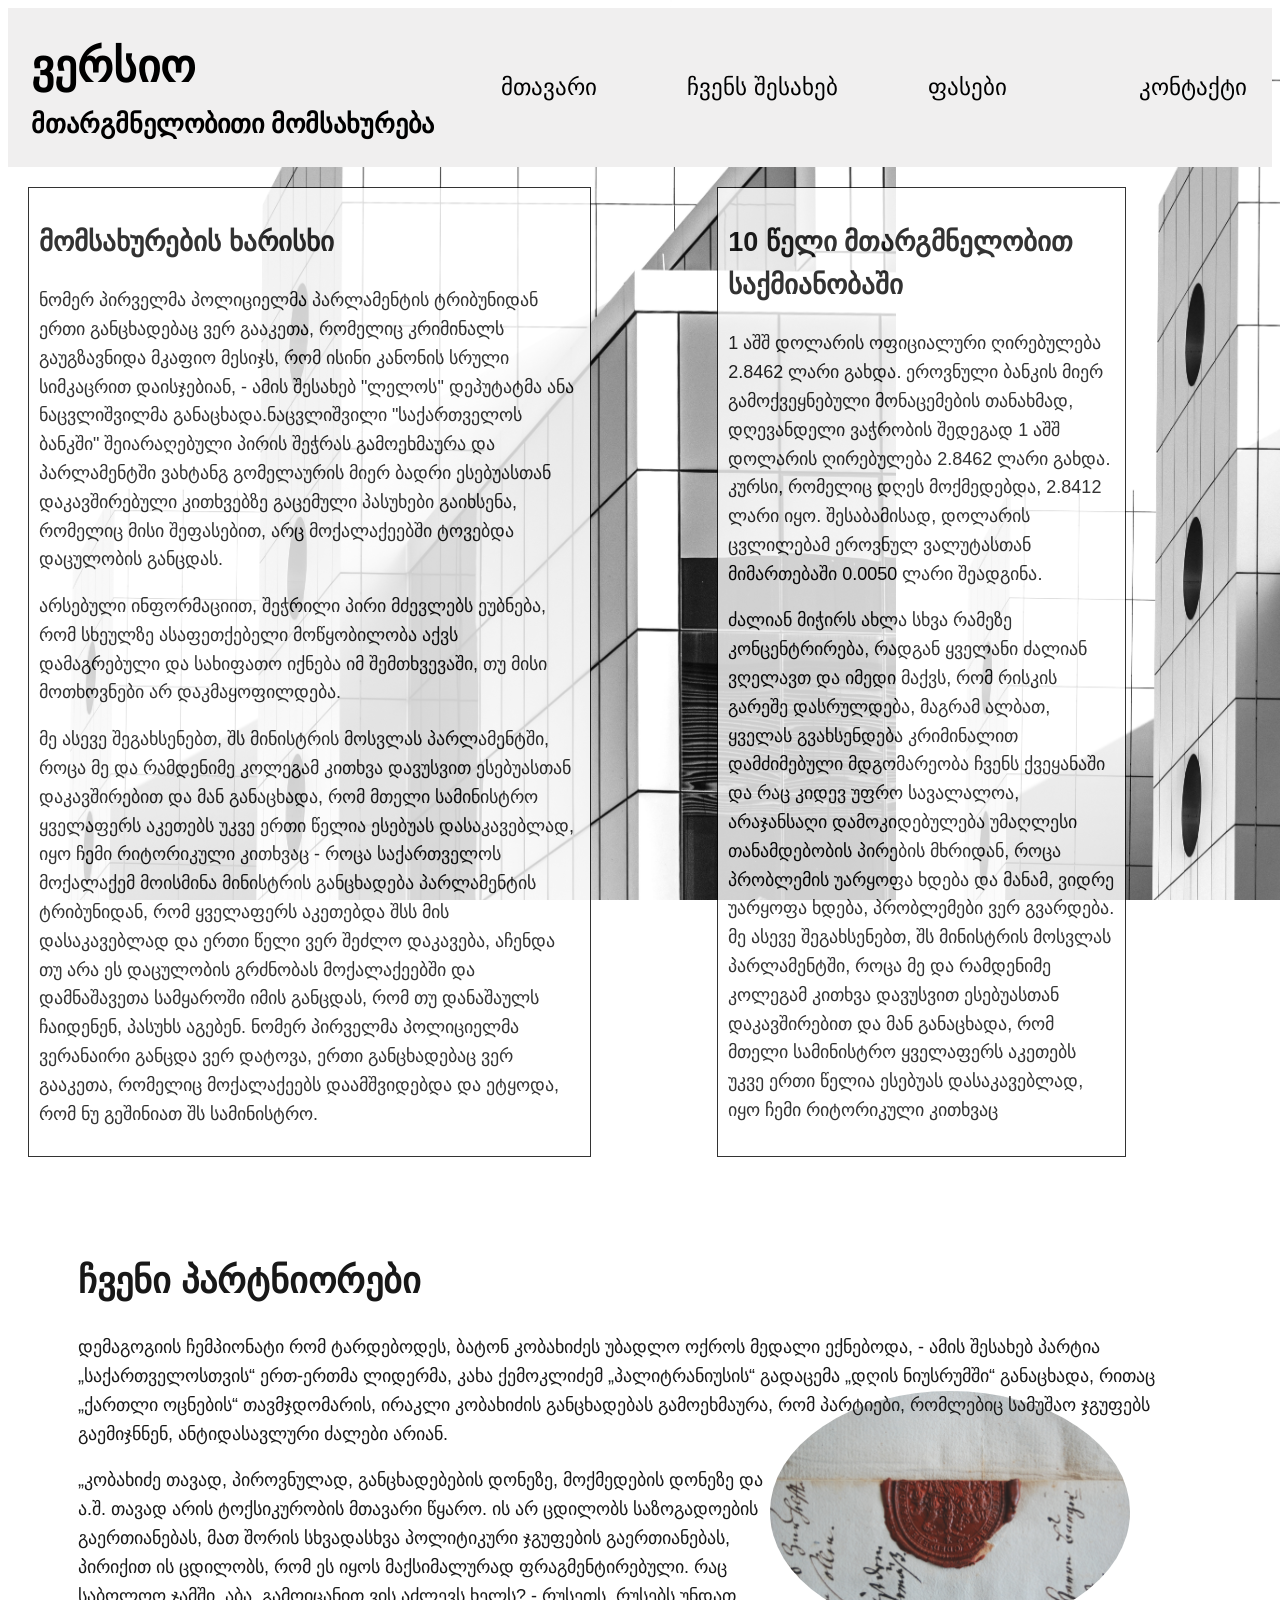
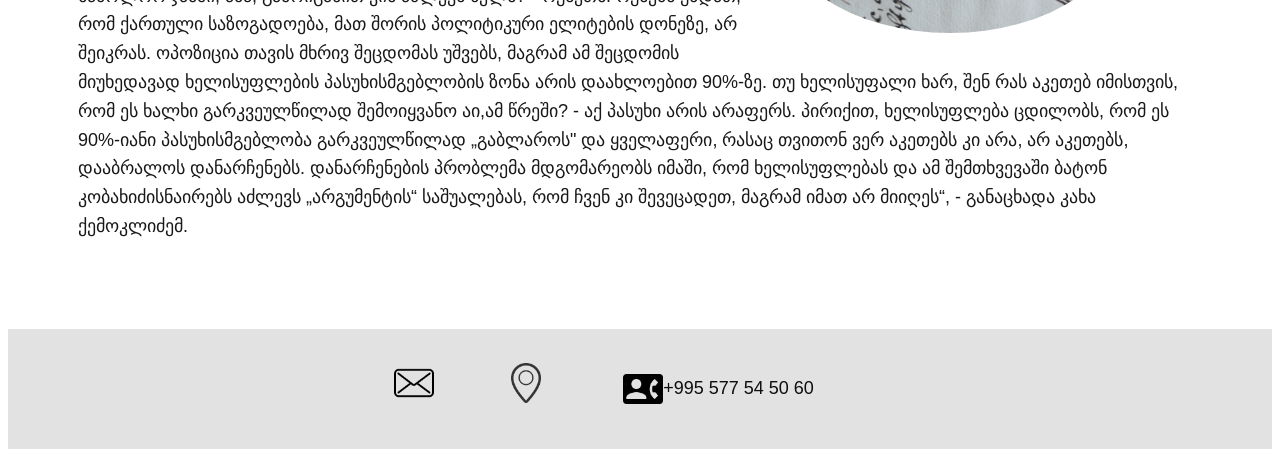
==== index.html @ 3616d9cc "Rename indexgeo.html to index.html" ====
<!DOCTYPE html>
<html lang="en">
  <head>
    <title>Versio</title>
    <meta charset="UTF-8" />
    <meta http-equiv="X-UA-Compatible" content="IE=edge" />
    <meta name="viewport" content="width=device-width, initial-scale=1.0" />
    <link rel="stylesheet" href="css/styles.css"
  </head>
  <body>
    <header>
      <div class="logo">
        <h1 class="Name">ვერსიო</h1>
        <h3 class="definition">მთარგმნელობითი მომსახურება</h3>
      </div>
      <!-- <img src="" alt="" /> -->
      <nav class="nav">
        <ul class="nav__list">
          <li><a href="#">მთავარი</a></li>
          <li><a href="#">ჩვენს შესახებ</a></li>
          <li><a href="#">ფასები</a></li>
          <li><a href="#">კონტაქტი</a></li>
        </ul>
      </nav>
    </header>

    <section class="main">

      <div class="hero">
        <h1>მომსახურების ხარისხი</h1>
        <p>ნომერ პირველმა პოლიციელმა პარლამენტის ტრიბუნიდან ერთი განცხადებაც ვერ გააკეთა, რომელიც კრიმინალს გაუგზავნიდა მკაფიო მესიჯს, რომ ისინი კანონის სრული სიმკაცრით დაისჯებიან, - ამის შესახებ "ლელოს" დეპუტატმა ანა ნაცვლიშვილმა განაცხადა.ნაცვლიშვილი "საქართველოს ბანკში" შეიარაღებული პირის შეჭრას გამოეხმაურა და პარლამენტში ვახტანგ გომელაურის მიერ ბადრი ესებუასთან დაკავშირებული კითხვებზე გაცემული პასუხები გაიხსენა, რომელიც მისი შეფასებით, არც მოქალაქეებში ტოვებდა დაცულობის განცდას.<p>
         <p>არსებული ინფორმაციით, შეჭრილი პირი მძევლებს ეუბნება, რომ სხეულზე ასაფეთქებელი მოწყობილობა აქვს დამაგრებული და სახიფათო იქნება იმ შემთხვევაში, თუ მისი მოთხოვნები არ დაკმაყოფილდება.</p>
         <p>მე ასევე შეგახსენებთ, შს მინისტრის მოსვლას პარლამენტში, როცა მე და რამდენიმე კოლეგამ კითხვა დავუსვით ესებუასთან დაკავშირებით და მან განაცხადა, რომ მთელი სამინისტრო ყველაფერს აკეთებს უკვე ერთი წელია ესებუას დასაკავებლად, იყო ჩემი რიტორიკული კითხვაც - როცა საქართველოს მოქალაქემ მოისმინა მინისტრის განცხადება პარლამენტის ტრიბუნიდან, რომ ყველაფერს აკეთებდა შსს მის დასაკავებლად და ერთი წელი ვერ შეძლო დაკავება, აჩენდა თუ არა ეს დაცულობის გრძნობას მოქალაქეებში და დამნაშავეთა სამყაროში იმის განცდას, რომ თუ დანაშაულს ჩაიდენენ, პასუხს აგებენ. ნომერ პირველმა პოლიციელმა ვერანაირი განცდა ვერ დატოვა, ერთი განცხადებაც ვერ გააკეთა, რომელიც მოქალაქეებს დაამშვიდებდა და ეტყოდა, რომ ნუ გეშინიათ შს სამინისტრო.</p>
        </div>
      <div class="history">
        <h1>10 წელი მთარგმნელობით საქმიანობაში</h1>
        <p>1 აშშ დოლარის ოფიციალური ღირებულება 2.8462 ლარი გახდა. ეროვნული ბანკის მიერ გამოქვეყნებული მონაცემების თანახმად, დღევანდელი ვაჭრობის შედეგად 1 აშშ დოლარის ღირებულება 2.8462 ლარი გახდა. კურსი, რომელიც დღეს მოქმედებდა, 2.8412 ლარი იყო. შესაბამისად, დოლარის ცვლილებამ ეროვნულ ვალუტასთან მიმართებაში 0.0050 ლარი შეადგინა.</p>
        <p>ძალიან მიჭირს ახლა სხვა რამეზე კონცენტრირება, რადგან ყველანი ძალიან ვღელავთ და იმედი მაქვს, რომ რისკის გარეშე დასრულდება, მაგრამ ალბათ, ყველას გვახსენდება კრიმინალით დამძიმებული მდგომარეობა ჩვენს ქვეყანაში და რაც კიდევ უფრო სავალალოა, არაჯანსაღი დამოკიდებულება უმაღლესი თანამდებობის პირების მხრიდან, როცა პრობლემის უარყოფა ხდება და მანამ, ვიდრე უარყოფა ხდება, პრობლემები ვერ გვარდება. მე ასევე შეგახსენებთ, შს მინისტრის მოსვლას პარლამენტში, როცა მე და რამდენიმე კოლეგამ კითხვა დავუსვით ესებუასთან დაკავშირებით და მან განაცხადა, რომ მთელი სამინისტრო ყველაფერს აკეთებს უკვე ერთი წელია ესებუას დასაკავებლად, იყო ჩემი რიტორიკული კითხვაც</p>
        
      </div>
<div class="section__image">
      <!-- <img src="images/aron-yigin-amBvaOYIRLY-unsplash.jpg" alt=""> -->
</div>
    </section>

    <div class="partners">
      <h1>ჩვენი პარტნიორები</h1>
      <p>დემაგოგიის ჩემპიონატი რომ ტარდებოდეს, ბატონ კობახიძეს უბადლო ოქროს მედალი ექნებოდა, - ამის შესახებ პარტია „საქართველოსთვის“ ერთ-ერთმა ლიდერმა, კახა ქემოკლიძემ „პალიტრანიუსის“ გადაცემა „დღის ნიუსრუმში“ განაცხადა, რითაც „ქართლი ოცნების“ თავმჯდომარის, ირაკლი კობახიძის <img class="seal" src="images/seal.jpg" alt="">განცხადებას გამოეხმაურა, რომ პარტიები, რომლებიც სამუშაო ჯგუფებს გაემიჯნნენ, ანტიდასავლური ძალები არიან.</p>
      <p>„კობახიძე თავად, პიროვნულად, განცხადებების დონეზე, მოქმედების დონეზე და ა.შ. თავად არის ტოქსიკურობის მთავარი წყარო. ის არ ცდილობს საზოგადოების გაერთიანებას, მათ შორის სხვადასხვა პოლიტიკური ჯგუფების გაერთიანებას, პირიქით ის ცდილობს, რომ ეს იყოს მაქსიმალურად ფრაგმენტირებული.  რაც საბოლოო ჯამში, აბა, გამოიცანით ვის აძლევს ხელს? - რუსეთს. რუსებს უნდათ, რომ ქართული საზოგადოება, მათ შორის პოლიტიკური ელიტების დონეზე, არ შეიკრას. ოპოზიცია თავის მხრივ შეცდომას უშვებს, მაგრამ ამ შეცდომის მიუხედავად ხელისუფლების პასუხისმგებლობის ზონა არის დაახლოებით 90%-ზე. თუ ხელისუფალი ხარ, შენ რას აკეთებ იმისთვის, რომ ეს ხალხი გარკვეულწილად შემოიყვანო აი,ამ წრეში? - აქ პასუხი არის არაფერს. პირიქით, ხელისუფლება ცდილობს, რომ ეს 90%-იანი პასუხისმგებლობა გარკვეულწილად „გაბლაროს" და ყველაფერი, რასაც თვითონ ვერ აკეთებს კი არა, არ აკეთებს, დააბრალოს დანარჩენებს. დანარჩენების პრობლემა მდგომარეობს იმაში, რომ ხელისუფლებას და ამ შემთხვევაში ბატონ კობახიძისნაირებს აძლევს „არგუმენტის“ საშუალებას, რომ ჩვენ კი შევეცადეთ, მაგრამ იმათ არ მიიღეს“, - განაცხადა კახა ქემოკლიძემ.</p>
    </div>
    <div class="footer">
      <!-- <li><a href="versio@gmail.com">email</a></li> -->
      <li><a href="mailto:versio.ge@gmail.com"><img class="email" src="icon/iconfinder___Letter_1904660.png" alt=""></a></li>
      <li><a href="versio@gmail.com"><img class="email" src="icon/iconfinder_location_115718.png" alt=""></a></li>
      <div class="phone">
      <img class="phone-img" src="icon/iconfinder_ic_contact_phone_48px_3669371.png" alt="">
      <p>+995 577 54 50 60</p>
      </div>
    <div>
  </body>
</html>
---- css/styles.css ----
body {
  background-image: url(../images/aron-yigin-amBvaOYIRLY-unsplash.jpg);
  background-size: 70%;
  backdrop-filter: gray;
  image-rendering: auto;
  background-attachment: fixed;
  font-family: sans-serif;
  font-size: 1.125em;
  line-height: 1.6;
  min-height: 100vh;
}

h2 {
  margin: 1.25em 0 0;
}

header {
  padding: 1em;
  background: #f0efef;
  display: flex;
  flex-direction: row;
  align-items: center;
  align-content: center;
  font-size: 1.25em;
}

.logo {
  /* background-color: rgb(197, 202, 235); */
}

.logo h1,
h3 {
  /* color: rgb(24, 13, 228); */
}

.Name {
  margin: 0;
}

.definition {
  margin: 0;
}

.nav {
  /* background: pink; */
  padding: 2px;
  flex-grow: 1;
}

.nav__list {
  margin: 0;
  padding: 0;
  list-style: none;
  display: flex;
  gap: 4em;
  margin-left: 1em;
  /* background: lightblue; */
}

.nav__list a {
  color: black;
  text-decoration: none;
}

.nav__list a:hover,
.nav__list a:focus {
  color: rgb(102, 139, 241);
  text-decoration: underline;
}

.nav__list li:nth-of-type(1) {
  margin-left: auto;
  /* background: rgb(238, 162, 68); */
}

.nav__list li:nth-of-type(4) {
  margin-left: auto;
  /* background: rgb(11, 151, 104); */
}

.nav__list li:nth-of-type(7) {
  /* background: aquamarine; */
  /* margin-left: auto; */
  /* as number 1 and this last one have margin-left auto - it evend it out and put the rest of them in bewteen. */
}

section {
  display: flex;
  flex-direction: row;
  align-content: center;
  justify-content: center;
  flex-grow: inherit;
  gap: 7em;
  margin: 20px;
  /* გააკეთე ტექსტის შემოტარება ფოტოზე */
}

.hero {
  background-color: white;
  opacity: 0.8;
  width: 700px;
  border: solid black 1px;
  padding: 10px;
}

.history {
  background-color: white;
  opacity: 0.8;
  width: 500px;
  border: solid black 1px;
  padding: 10px;
}

.seal {
  border-radius: 50%;
  max-width: 20em;
  float: right;
  margin-right: 4em;
  margin-bottom: 1.25em;
  background: #004e92;
  shape-outside: circle(70%) border-box;
  shape-margin: 1em;
}

.seal img {
  display: block;
  mix-blend-mode: hard-light;
}

section p {
  backdrop-filter: blur(1px);
}

.partners {
  padding: 20px;
  margin: 50px;
  background-color: white;
  opacity: 0.9;
}

.footer {
  height: 100px;
  background: #e2e2e2;
  padding: 10px;
  color: rgb(15, 15, 15);
  display: flex;
  flex-direction: row;
  list-style: none;
  justify-content: center;
  align-items: center;
  align-content: center;
  /* max-width: 1300px; */
  margin: auto;
  gap: 4em;
}

.footer a {
  color: inherit;
  padding: 0;
  flex-direction: row;
  font-size: 1.25em;
}

.footer a:hover,
.footer a:focus {
  background-color: rgb(102, 139, 241);
}

.email {
  height: 40px;
}

.phone {
  display: flex;
  flex-direction: row;
  justify-content: center;
  align-items: center;
  align-content: ;
  height: 40px;
  margin: 5px;
  margin-right: 0;
}

.phone-img {
  height: 40px;
}
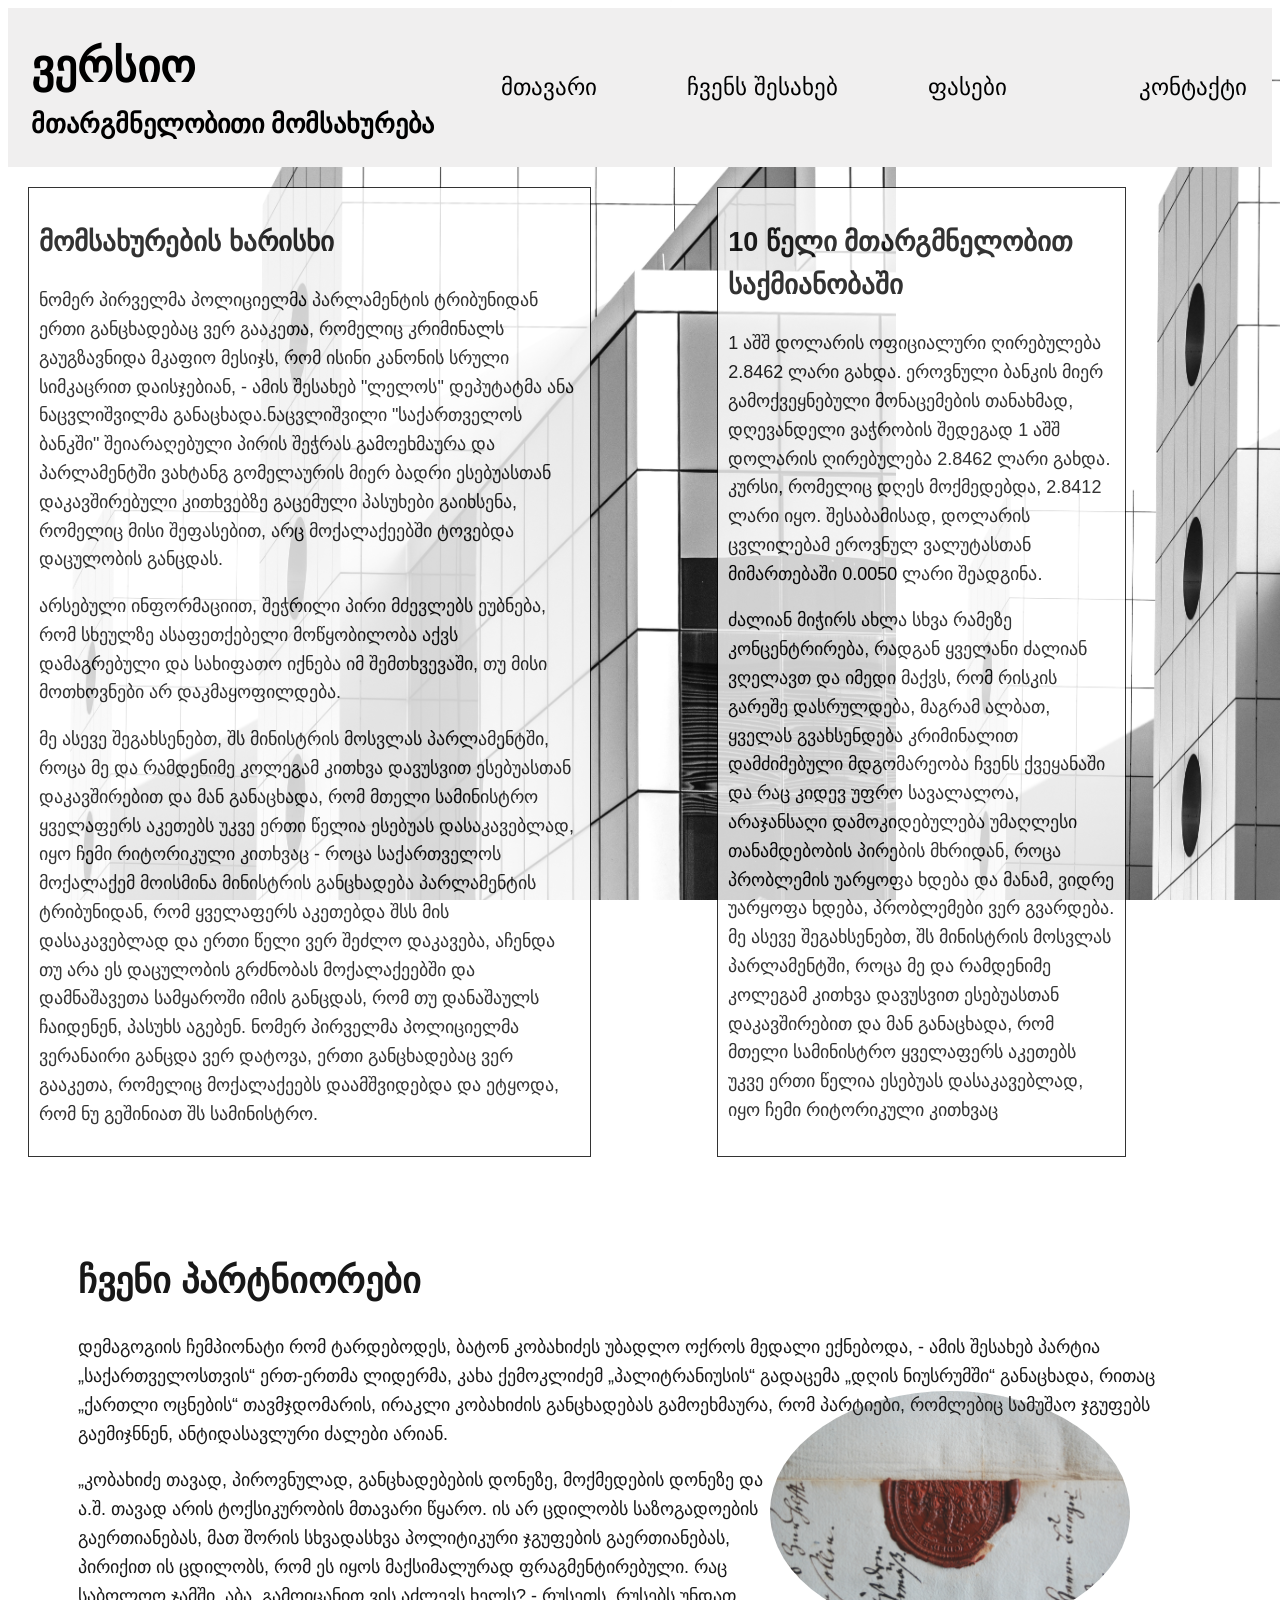
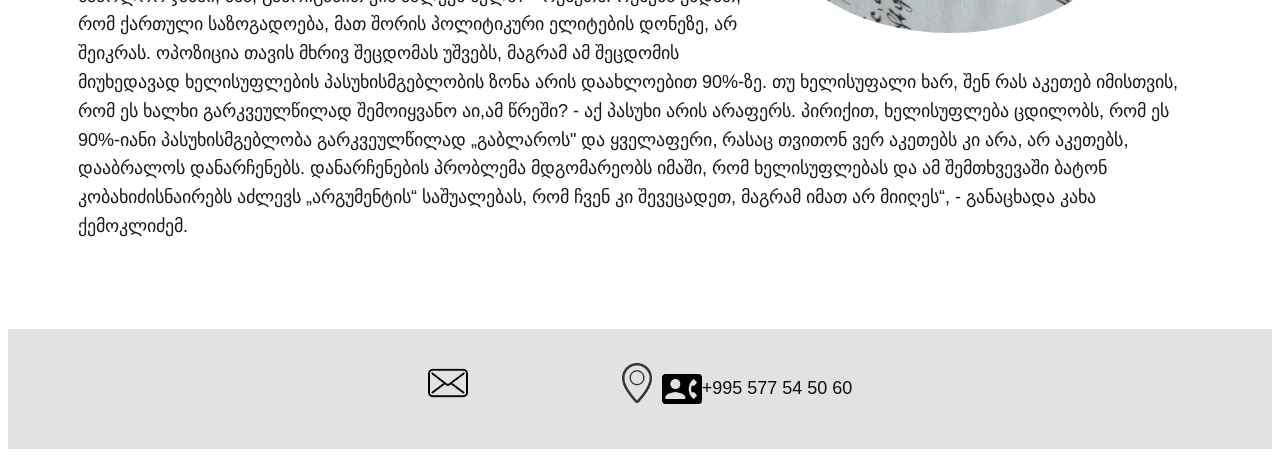
==== commit ff4a8c48: "Update index.html" ====
--- a/index.html
+++ b/index.html
@@ -51,6 +51,8 @@
     <div class="footer">
       <!-- <li><a href="versio@gmail.com">email</a></li> -->
       <li><a href="mailto:versio.ge@gmail.com"><img class="email" src="icon/iconfinder___Letter_1904660.png" alt=""></a></li>
+      <li><a href="https://www.facebook.com/profile.php?id=100027104966988"><img class="email" src="icon/iconfinder_social_55_492997.png" alt=""></a></li>
+      <div class="phone">
       <li><a href="versio@gmail.com"><img class="email" src="icon/iconfinder_location_115718.png" alt=""></a></li>
       <div class="phone">
       <img class="phone-img" src="icon/iconfinder_ic_contact_phone_48px_3669371.png" alt="">
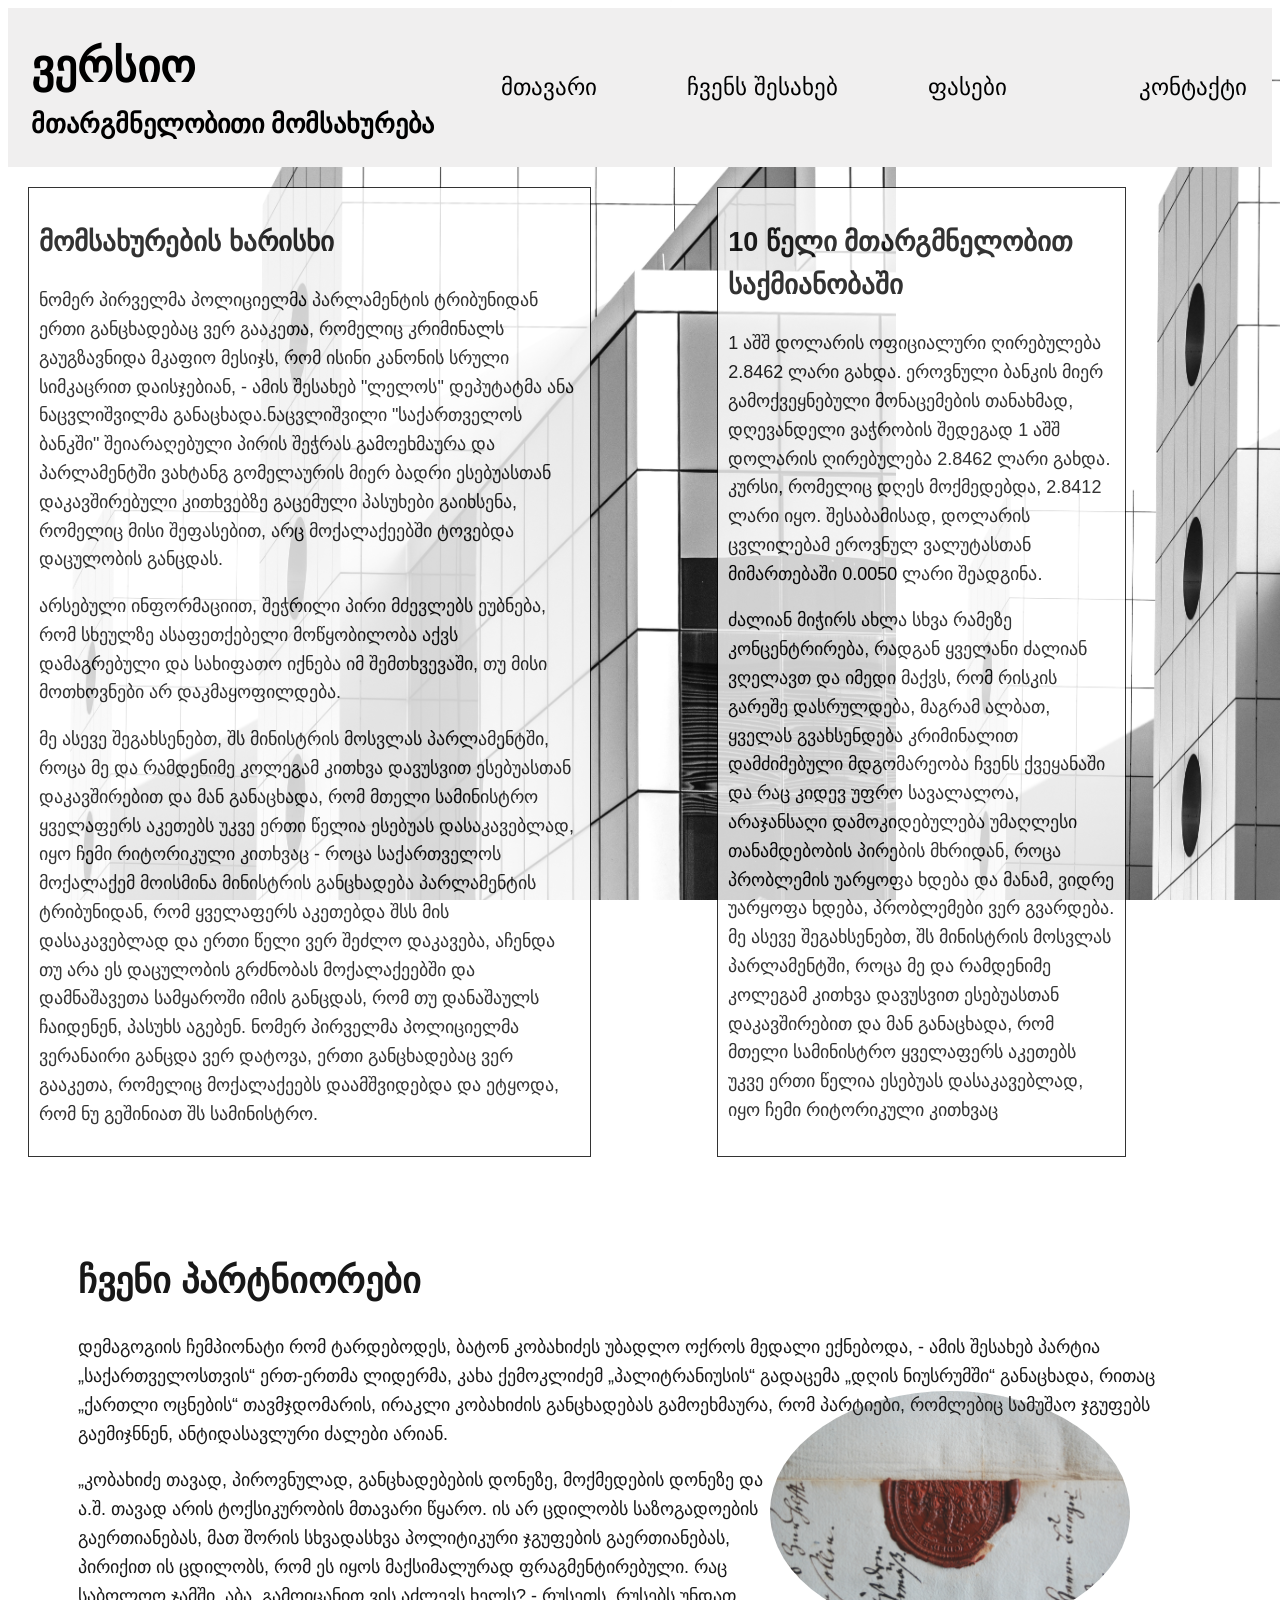
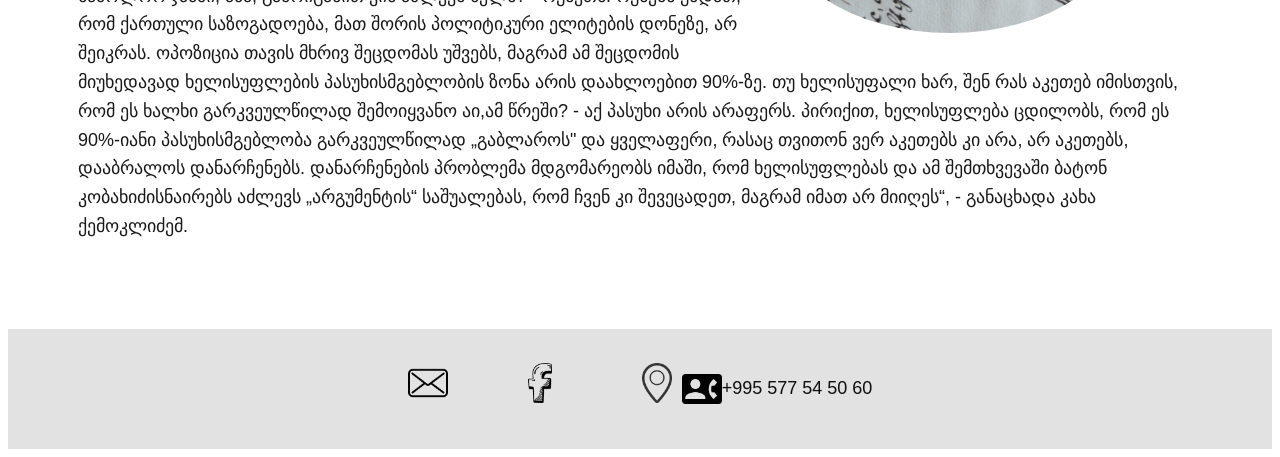
==== commit 22191eed: "Update index.html" ====
--- a/index.html
+++ b/index.html
@@ -51,9 +51,9 @@
     <div class="footer">
       <!-- <li><a href="versio@gmail.com">email</a></li> -->
       <li><a href="mailto:versio.ge@gmail.com"><img class="email" src="icon/iconfinder___Letter_1904660.png" alt=""></a></li>
-      <li><a href="https://www.facebook.com/profile.php?id=100027104966988"><img class="email" src="icon/iconfinder_social_55_492997.png" alt=""></a></li>
+      <li><a href="https://www.facebook.com/profile.php?id=100027104966988" target="_blank"><img class="email" src="icon/iconfinder_social_55_492997.png" alt=""></a></li>
       <div class="phone">
-      <li><a href="versio@gmail.com"><img class="email" src="icon/iconfinder_location_115718.png" alt=""></a></li>
+      <li><a href="versio@gmail.com" target="_blank"><img class="email" src="icon/iconfinder_location_115718.png" alt=""></a></li>
       <div class="phone">
       <img class="phone-img" src="icon/iconfinder_ic_contact_phone_48px_3669371.png" alt="">
       <p>+995 577 54 50 60</p>
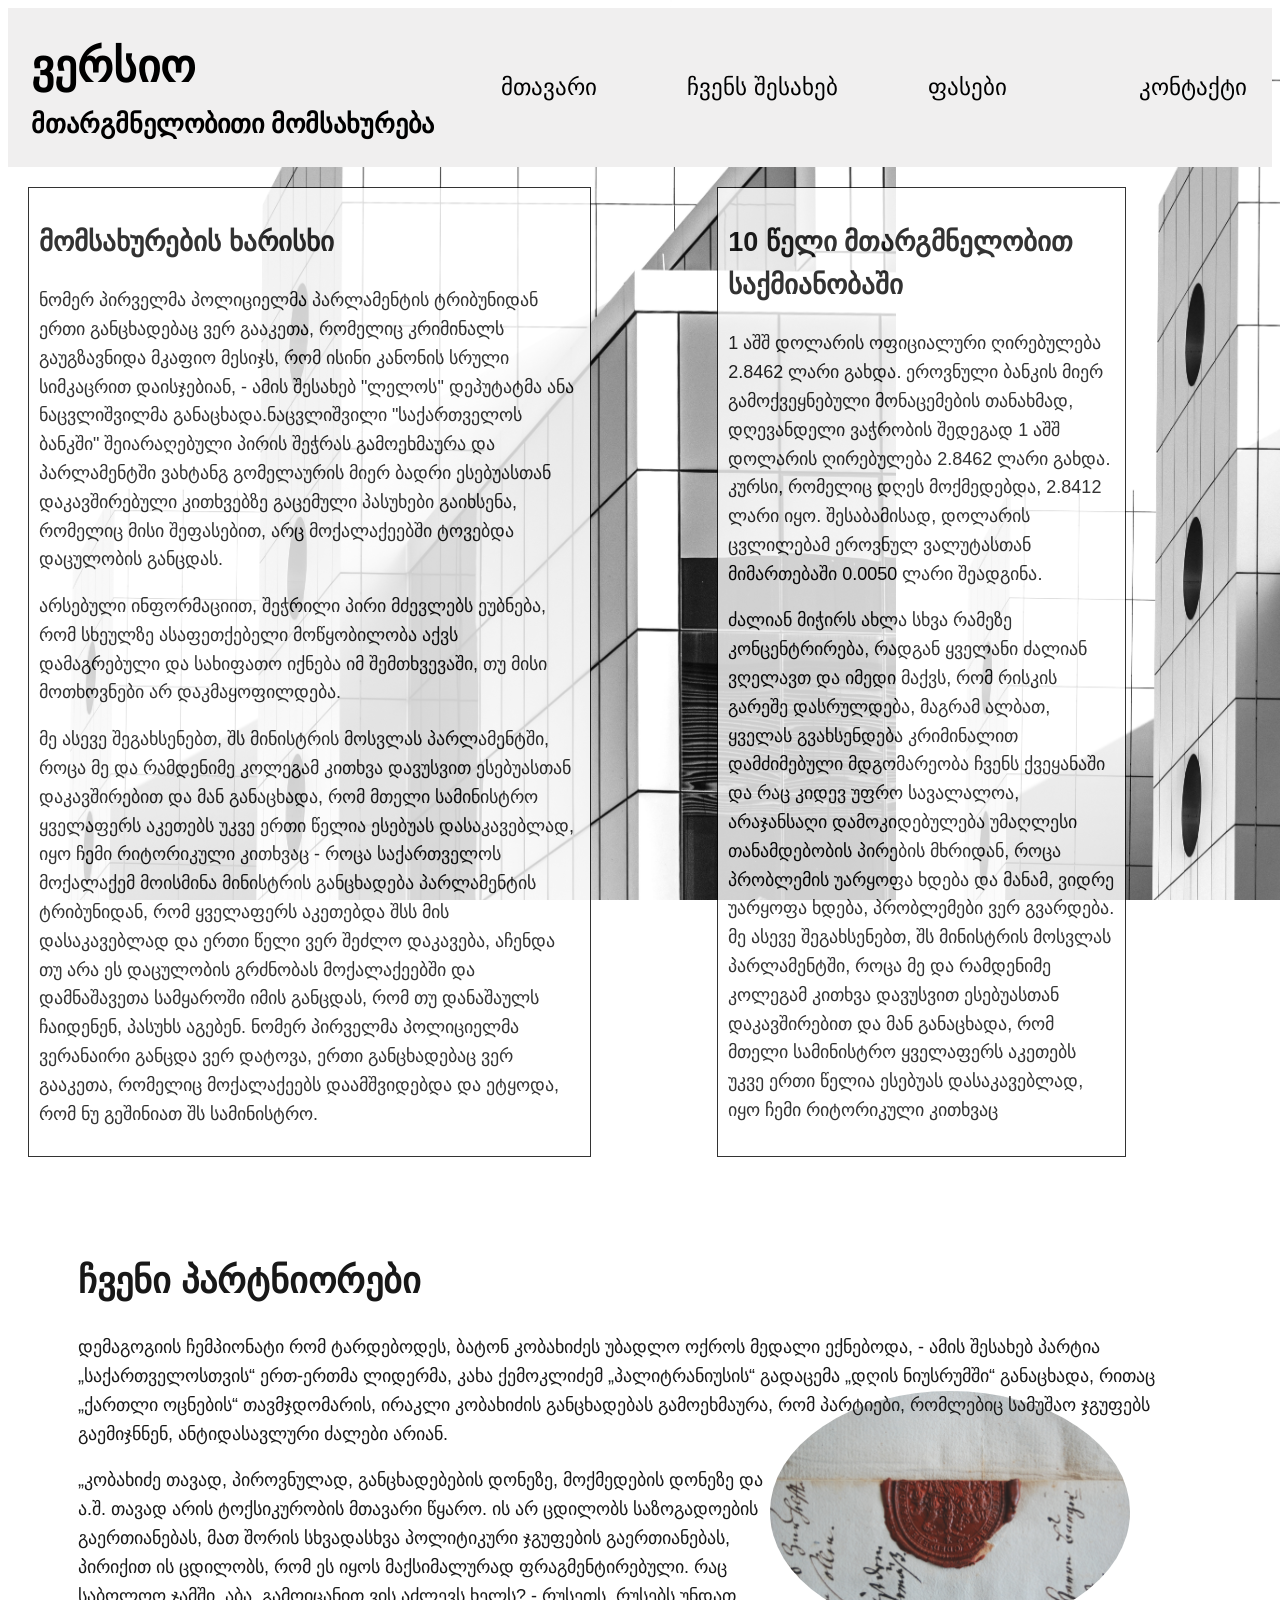
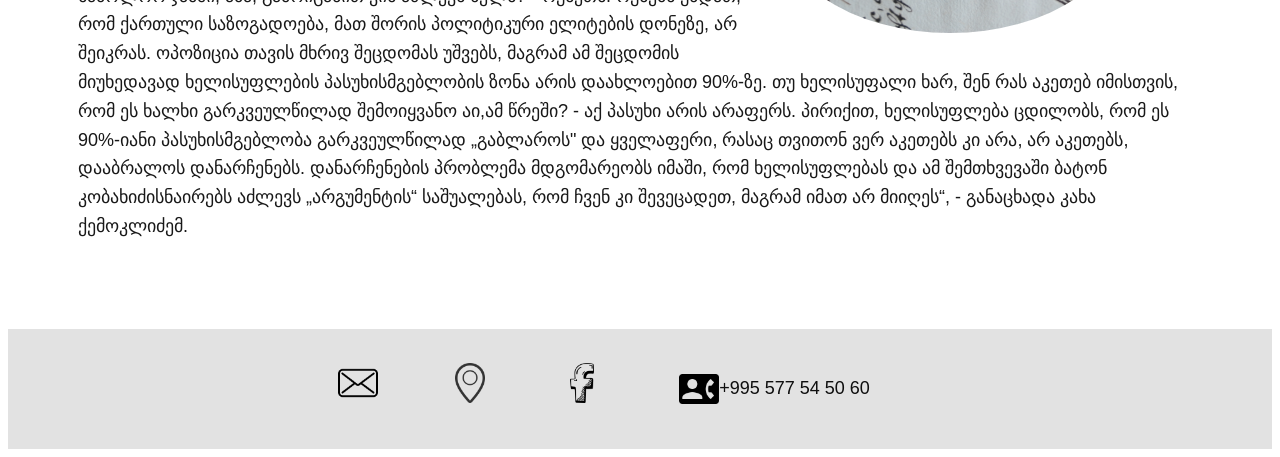
==== commit 5aac73e5: "Update index.html" ====
--- a/index.html
+++ b/index.html
@@ -50,10 +50,9 @@
     </div>
     <div class="footer">
       <!-- <li><a href="versio@gmail.com">email</a></li> -->
-      <li><a href="mailto:versio.ge@gmail.com"><img class="email" src="icon/iconfinder___Letter_1904660.png" alt=""></a></li>
+     <li><a href="mailto:versio.ge@gmail.com"><img class="email" src="icon/iconfinder___Letter_1904660.png" alt=""></a></li>
+      <li><a href="versio@gmail.com" target="_blank"><img class="email" src="icon/iconfinder_location_115718.png" alt=""></a></li>
       <li><a href="https://www.facebook.com/profile.php?id=100027104966988" target="_blank"><img class="email" src="icon/iconfinder_social_55_492997.png" alt=""></a></li>
-      <div class="phone">
-      <li><a href="versio@gmail.com" target="_blank"><img class="email" src="icon/iconfinder_location_115718.png" alt=""></a></li>
       <div class="phone">
       <img class="phone-img" src="icon/iconfinder_ic_contact_phone_48px_3669371.png" alt="">
       <p>+995 577 54 50 60</p>
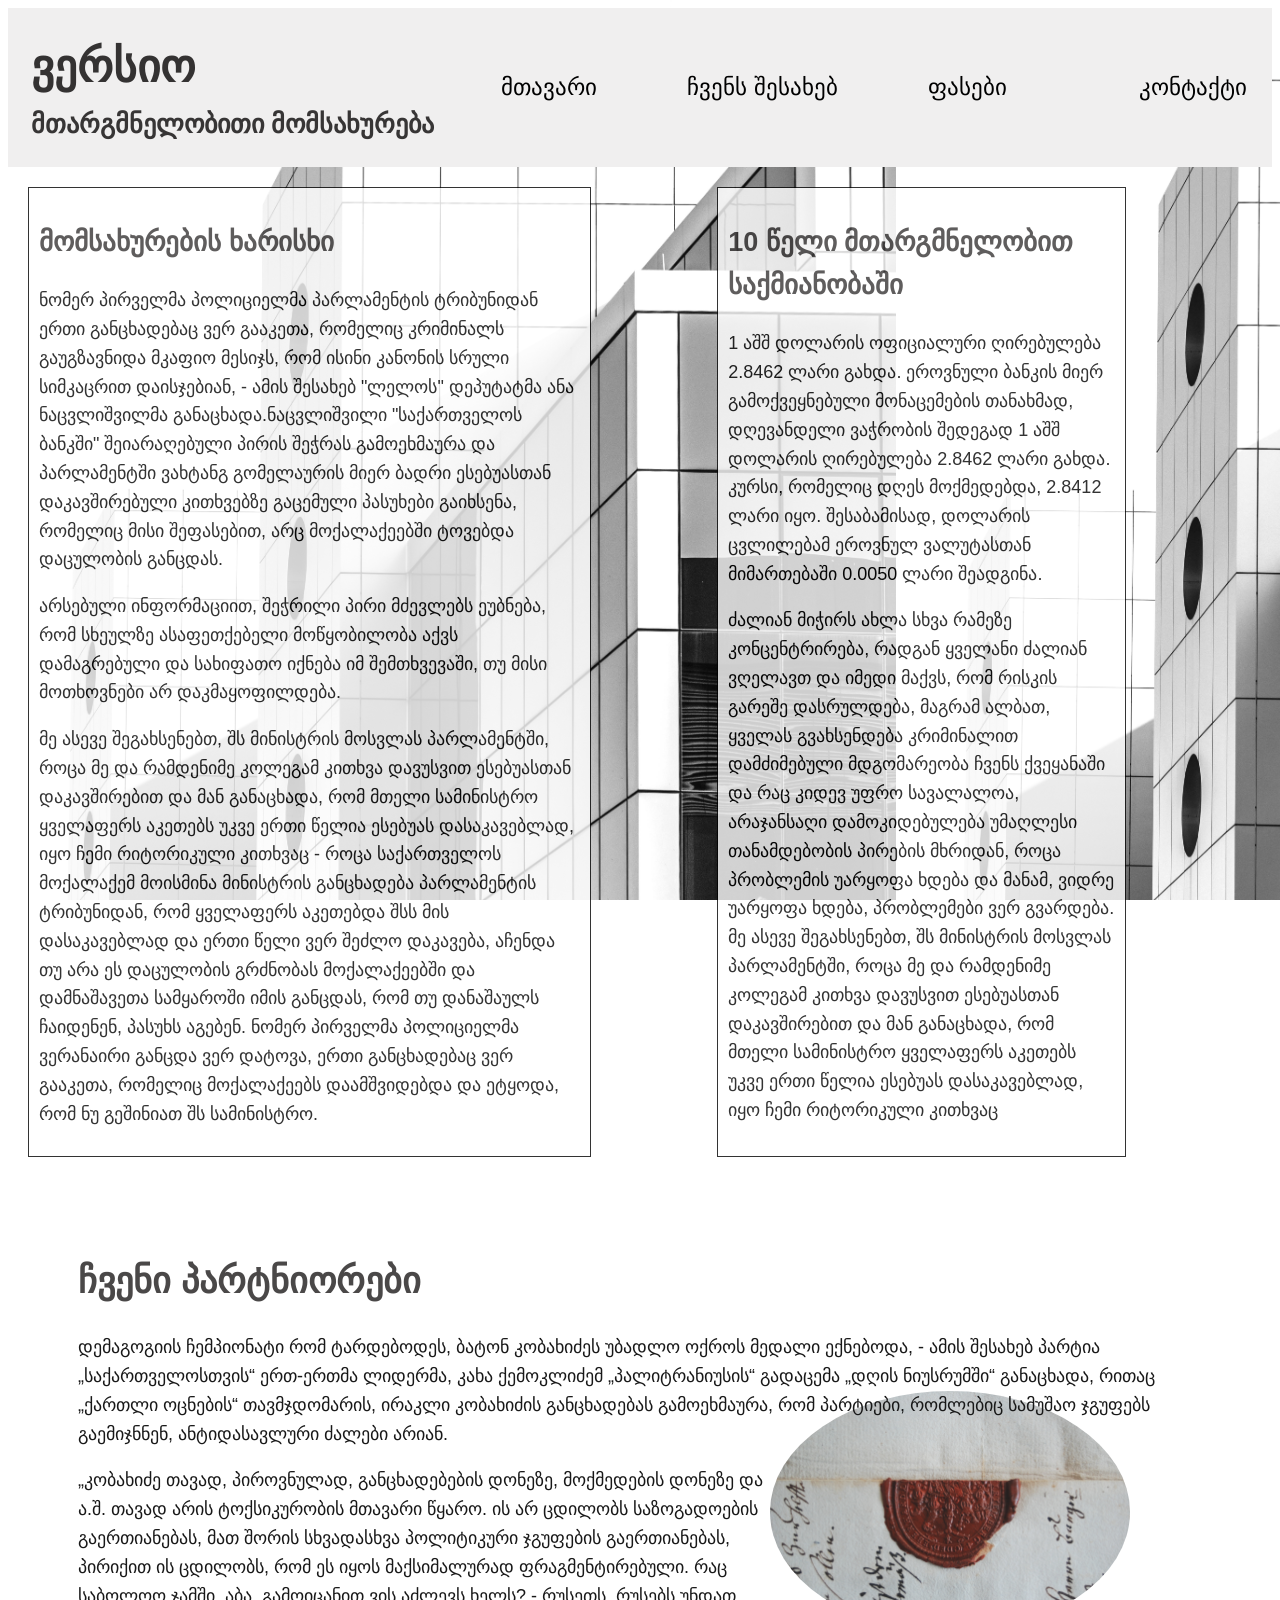
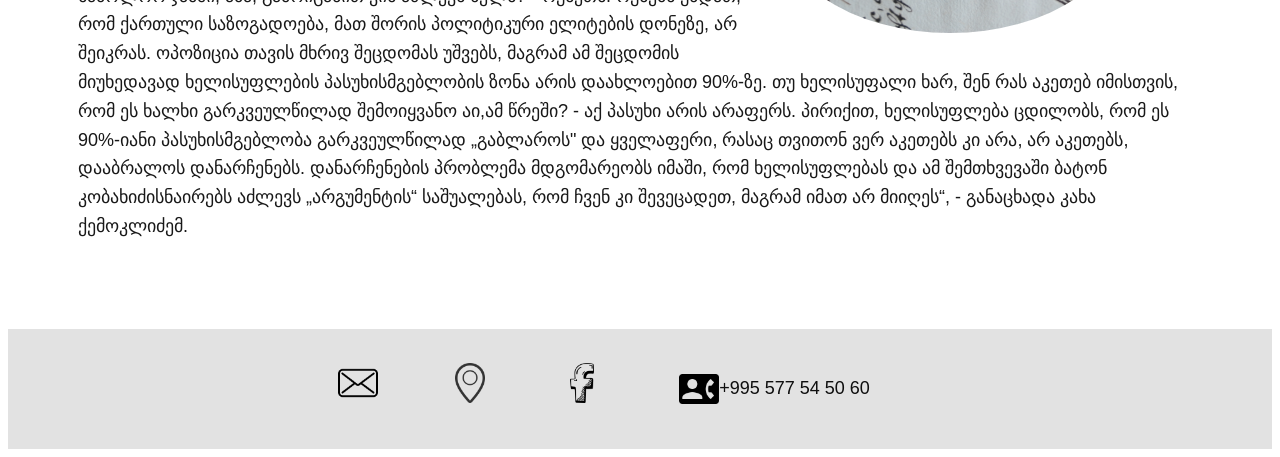
==== commit ee3f56ad: "Update index.html" ====
--- a/index.html
+++ b/index.html
@@ -19,7 +19,7 @@
           <li><a href="#">მთავარი</a></li>
           <li><a href="#">ჩვენს შესახებ</a></li>
           <li><a href="#">ფასები</a></li>
-          <li><a href="#">კონტაქტი</a></li>
+          <li><a href="#contact">კონტაქტი</a></li>
         </ul>
       </nav>
     </header>
@@ -48,7 +48,7 @@
       <p>დემაგოგიის ჩემპიონატი რომ ტარდებოდეს, ბატონ კობახიძეს უბადლო ოქროს მედალი ექნებოდა, - ამის შესახებ პარტია „საქართველოსთვის“ ერთ-ერთმა ლიდერმა, კახა ქემოკლიძემ „პალიტრანიუსის“ გადაცემა „დღის ნიუსრუმში“ განაცხადა, რითაც „ქართლი ოცნების“ თავმჯდომარის, ირაკლი კობახიძის <img class="seal" src="images/seal.jpg" alt="">განცხადებას გამოეხმაურა, რომ პარტიები, რომლებიც სამუშაო ჯგუფებს გაემიჯნნენ, ანტიდასავლური ძალები არიან.</p>
       <p>„კობახიძე თავად, პიროვნულად, განცხადებების დონეზე, მოქმედების დონეზე და ა.შ. თავად არის ტოქსიკურობის მთავარი წყარო. ის არ ცდილობს საზოგადოების გაერთიანებას, მათ შორის სხვადასხვა პოლიტიკური ჯგუფების გაერთიანებას, პირიქით ის ცდილობს, რომ ეს იყოს მაქსიმალურად ფრაგმენტირებული.  რაც საბოლოო ჯამში, აბა, გამოიცანით ვის აძლევს ხელს? - რუსეთს. რუსებს უნდათ, რომ ქართული საზოგადოება, მათ შორის პოლიტიკური ელიტების დონეზე, არ შეიკრას. ოპოზიცია თავის მხრივ შეცდომას უშვებს, მაგრამ ამ შეცდომის მიუხედავად ხელისუფლების პასუხისმგებლობის ზონა არის დაახლოებით 90%-ზე. თუ ხელისუფალი ხარ, შენ რას აკეთებ იმისთვის, რომ ეს ხალხი გარკვეულწილად შემოიყვანო აი,ამ წრეში? - აქ პასუხი არის არაფერს. პირიქით, ხელისუფლება ცდილობს, რომ ეს 90%-იანი პასუხისმგებლობა გარკვეულწილად „გაბლაროს" და ყველაფერი, რასაც თვითონ ვერ აკეთებს კი არა, არ აკეთებს, დააბრალოს დანარჩენებს. დანარჩენების პრობლემა მდგომარეობს იმაში, რომ ხელისუფლებას და ამ შემთხვევაში ბატონ კობახიძისნაირებს აძლევს „არგუმენტის“ საშუალებას, რომ ჩვენ კი შევეცადეთ, მაგრამ იმათ არ მიიღეს“, - განაცხადა კახა ქემოკლიძემ.</p>
     </div>
-    <div class="footer">
+    <div id="contact" class="footer">
       <!-- <li><a href="versio@gmail.com">email</a></li> -->
      <li><a href="mailto:versio.ge@gmail.com"><img class="email" src="icon/iconfinder___Letter_1904660.png" alt=""></a></li>
       <li><a href="versio@gmail.com" target="_blank"><img class="email" src="icon/iconfinder_location_115718.png" alt=""></a></li>
--- a/css/styles.css
+++ b/css/styles.css
@@ -8,6 +8,12 @@
   font-size: 1.125em;
   line-height: 1.6;
   min-height: 100vh;
+}
+
+h1,
+h2,
+h3 {
+  color: rgb(55, 53, 53);
 }
 
 h2 {
@@ -28,13 +34,14 @@
   /* background-color: rgb(197, 202, 235); */
 }
 
-.logo h1,
+/* .logo h1,
 h3 {
-  /* color: rgb(24, 13, 228); */
-}
+  color: rgb(87, 82, 82);
+} */
 
 .Name {
   margin: 0;
+  color: rgb(52, 50, 50);
 }
 
 .definition {
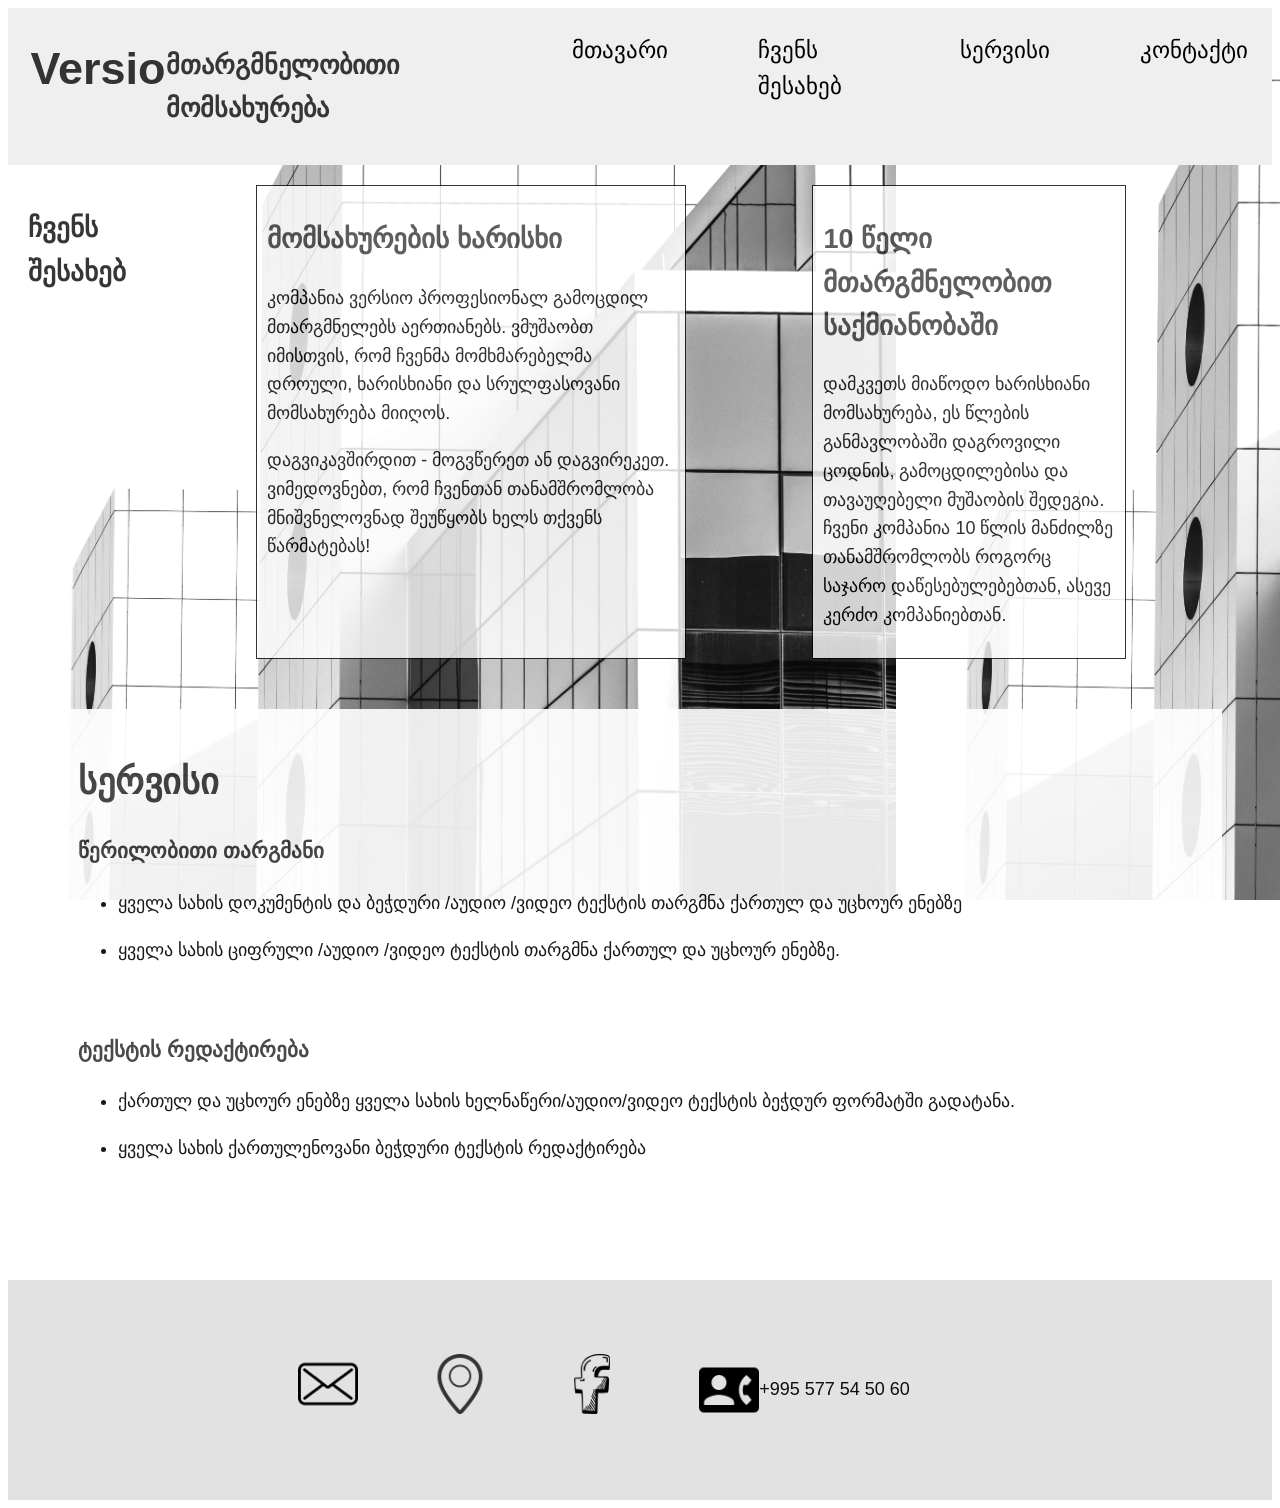
==== commit 6d86b5a2: "Add files via upload" ====
--- a/index.html
+++ b/index.html
@@ -1,62 +1,85 @@
-<!DOCTYPE html>
-<html lang="en">
-  <head>
-    <title>Versio</title>
-    <meta charset="UTF-8" />
-    <meta http-equiv="X-UA-Compatible" content="IE=edge" />
-    <meta name="viewport" content="width=device-width, initial-scale=1.0" />
-    <link rel="stylesheet" href="css/styles.css"
-  </head>
-  <body>
-    <header>
-      <div class="logo">
-        <h1 class="Name">ვერსიო</h1>
-        <h3 class="definition">მთარგმნელობითი მომსახურება</h3>
-      </div>
-      <!-- <img src="" alt="" /> -->
-      <nav class="nav">
-        <ul class="nav__list">
-          <li><a href="#">მთავარი</a></li>
-          <li><a href="#">ჩვენს შესახებ</a></li>
-          <li><a href="#">ფასები</a></li>
-          <li><a href="#contact">კონტაქტი</a></li>
-        </ul>
-      </nav>
-    </header>
-
-    <section class="main">
-
-      <div class="hero">
-        <h1>მომსახურების ხარისხი</h1>
-        <p>ნომერ პირველმა პოლიციელმა პარლამენტის ტრიბუნიდან ერთი განცხადებაც ვერ გააკეთა, რომელიც კრიმინალს გაუგზავნიდა მკაფიო მესიჯს, რომ ისინი კანონის სრული სიმკაცრით დაისჯებიან, - ამის შესახებ "ლელოს" დეპუტატმა ანა ნაცვლიშვილმა განაცხადა.ნაცვლიშვილი "საქართველოს ბანკში" შეიარაღებული პირის შეჭრას გამოეხმაურა და პარლამენტში ვახტანგ გომელაურის მიერ ბადრი ესებუასთან დაკავშირებული კითხვებზე გაცემული პასუხები გაიხსენა, რომელიც მისი შეფასებით, არც მოქალაქეებში ტოვებდა დაცულობის განცდას.<p>
-         <p>არსებული ინფორმაციით, შეჭრილი პირი მძევლებს ეუბნება, რომ სხეულზე ასაფეთქებელი მოწყობილობა აქვს დამაგრებული და სახიფათო იქნება იმ შემთხვევაში, თუ მისი მოთხოვნები არ დაკმაყოფილდება.</p>
-         <p>მე ასევე შეგახსენებთ, შს მინისტრის მოსვლას პარლამენტში, როცა მე და რამდენიმე კოლეგამ კითხვა დავუსვით ესებუასთან დაკავშირებით და მან განაცხადა, რომ მთელი სამინისტრო ყველაფერს აკეთებს უკვე ერთი წელია ესებუას დასაკავებლად, იყო ჩემი რიტორიკული კითხვაც - როცა საქართველოს მოქალაქემ მოისმინა მინისტრის განცხადება პარლამენტის ტრიბუნიდან, რომ ყველაფერს აკეთებდა შსს მის დასაკავებლად და ერთი წელი ვერ შეძლო დაკავება, აჩენდა თუ არა ეს დაცულობის გრძნობას მოქალაქეებში და დამნაშავეთა სამყაროში იმის განცდას, რომ თუ დანაშაულს ჩაიდენენ, პასუხს აგებენ. ნომერ პირველმა პოლიციელმა ვერანაირი განცდა ვერ დატოვა, ერთი განცხადებაც ვერ გააკეთა, რომელიც მოქალაქეებს დაამშვიდებდა და ეტყოდა, რომ ნუ გეშინიათ შს სამინისტრო.</p>
-        </div>
-      <div class="history">
-        <h1>10 წელი მთარგმნელობით საქმიანობაში</h1>
-        <p>1 აშშ დოლარის ოფიციალური ღირებულება 2.8462 ლარი გახდა. ეროვნული ბანკის მიერ გამოქვეყნებული მონაცემების თანახმად, დღევანდელი ვაჭრობის შედეგად 1 აშშ დოლარის ღირებულება 2.8462 ლარი გახდა. კურსი, რომელიც დღეს მოქმედებდა, 2.8412 ლარი იყო. შესაბამისად, დოლარის ცვლილებამ ეროვნულ ვალუტასთან მიმართებაში 0.0050 ლარი შეადგინა.</p>
-        <p>ძალიან მიჭირს ახლა სხვა რამეზე კონცენტრირება, რადგან ყველანი ძალიან ვღელავთ და იმედი მაქვს, რომ რისკის გარეშე დასრულდება, მაგრამ ალბათ, ყველას გვახსენდება კრიმინალით დამძიმებული მდგომარეობა ჩვენს ქვეყანაში და რაც კიდევ უფრო სავალალოა, არაჯანსაღი დამოკიდებულება უმაღლესი თანამდებობის პირების მხრიდან, როცა პრობლემის უარყოფა ხდება და მანამ, ვიდრე უარყოფა ხდება, პრობლემები ვერ გვარდება. მე ასევე შეგახსენებთ, შს მინისტრის მოსვლას პარლამენტში, როცა მე და რამდენიმე კოლეგამ კითხვა დავუსვით ესებუასთან დაკავშირებით და მან განაცხადა, რომ მთელი სამინისტრო ყველაფერს აკეთებს უკვე ერთი წელია ესებუას დასაკავებლად, იყო ჩემი რიტორიკული კითხვაც</p>
-        
-      </div>
-<div class="section__image">
-      <!-- <img src="images/aron-yigin-amBvaOYIRLY-unsplash.jpg" alt=""> -->
-</div>
-    </section>
-
-    <div class="partners">
-      <h1>ჩვენი პარტნიორები</h1>
-      <p>დემაგოგიის ჩემპიონატი რომ ტარდებოდეს, ბატონ კობახიძეს უბადლო ოქროს მედალი ექნებოდა, - ამის შესახებ პარტია „საქართველოსთვის“ ერთ-ერთმა ლიდერმა, კახა ქემოკლიძემ „პალიტრანიუსის“ გადაცემა „დღის ნიუსრუმში“ განაცხადა, რითაც „ქართლი ოცნების“ თავმჯდომარის, ირაკლი კობახიძის <img class="seal" src="images/seal.jpg" alt="">განცხადებას გამოეხმაურა, რომ პარტიები, რომლებიც სამუშაო ჯგუფებს გაემიჯნნენ, ანტიდასავლური ძალები არიან.</p>
-      <p>„კობახიძე თავად, პიროვნულად, განცხადებების დონეზე, მოქმედების დონეზე და ა.შ. თავად არის ტოქსიკურობის მთავარი წყარო. ის არ ცდილობს საზოგადოების გაერთიანებას, მათ შორის სხვადასხვა პოლიტიკური ჯგუფების გაერთიანებას, პირიქით ის ცდილობს, რომ ეს იყოს მაქსიმალურად ფრაგმენტირებული.  რაც საბოლოო ჯამში, აბა, გამოიცანით ვის აძლევს ხელს? - რუსეთს. რუსებს უნდათ, რომ ქართული საზოგადოება, მათ შორის პოლიტიკური ელიტების დონეზე, არ შეიკრას. ოპოზიცია თავის მხრივ შეცდომას უშვებს, მაგრამ ამ შეცდომის მიუხედავად ხელისუფლების პასუხისმგებლობის ზონა არის დაახლოებით 90%-ზე. თუ ხელისუფალი ხარ, შენ რას აკეთებ იმისთვის, რომ ეს ხალხი გარკვეულწილად შემოიყვანო აი,ამ წრეში? - აქ პასუხი არის არაფერს. პირიქით, ხელისუფლება ცდილობს, რომ ეს 90%-იანი პასუხისმგებლობა გარკვეულწილად „გაბლაროს" და ყველაფერი, რასაც თვითონ ვერ აკეთებს კი არა, არ აკეთებს, დააბრალოს დანარჩენებს. დანარჩენების პრობლემა მდგომარეობს იმაში, რომ ხელისუფლებას და ამ შემთხვევაში ბატონ კობახიძისნაირებს აძლევს „არგუმენტის“ საშუალებას, რომ ჩვენ კი შევეცადეთ, მაგრამ იმათ არ მიიღეს“, - განაცხადა კახა ქემოკლიძემ.</p>
-    </div>
-    <div id="contact" class="footer">
-      <!-- <li><a href="versio@gmail.com">email</a></li> -->
-     <li><a href="mailto:versio.ge@gmail.com"><img class="email" src="icon/iconfinder___Letter_1904660.png" alt=""></a></li>
-      <li><a href="versio@gmail.com" target="_blank"><img class="email" src="icon/iconfinder_location_115718.png" alt=""></a></li>
-      <li><a href="https://www.facebook.com/profile.php?id=100027104966988" target="_blank"><img class="email" src="icon/iconfinder_social_55_492997.png" alt=""></a></li>
-      <div class="phone">
-      <img class="phone-img" src="icon/iconfinder_ic_contact_phone_48px_3669371.png" alt="">
-      <p>+995 577 54 50 60</p>
-      </div>
-    <div>
-  </body>
-</html>
+<!DOCTYPE html>
+<html lang="en">
+  <head>
+    <title>Versio</title>
+    <meta charset="UTF-8" />
+    <meta http-equiv="X-UA-Compatible" content="IE=edge" />
+    <meta name="viewport" content="width=device-width, initial-scale=1.0" />
+    <link rel="stylesheet" href="css/styles.css">
+  </head>
+  <body>
+    <header>
+      <div class="logo">
+        <h1 class="Name">Versio</h1>
+        <div class="logo__image">
+          <img src="images/logo.jpg" alt="">
+        </div>
+      </div>
+        <h3 class="definition">მთარგმნელობითი მომსახურება</h3>
+      <div class="header__container">
+     <div class="nav__image">
+      <nav class="nav">
+        <ul class="nav__list">
+          <li><a href="#middle">მთავარი</a></li>
+          <li><a href="#about">ჩვენს შესახებ</a></li>
+          <li><a href="#partners">სერვისი</a></li>
+          <li><a href="#contact">კონტაქტი</a></li>
+        </ul>
+
+        
+      </nav>
+      
+      <div class="image__header"><img src="images/freddie-marriage-vSchPA-YA_A-unsplash.jpg" alt=""></div>
+</div>
+</div>
+    </header>
+
+    <section id="about" class="main">
+<h1 id="us">ჩვენს შესახებ</h1>
+      <div class="hero">
+        <h1>მომსახურების ხარისხი</h1>
+        <p>კომპანია ვერსიო პროფესიონალ გამოცდილ მთარგმნელებს აერთიანებს. ვმუშაობთ იმისთვის, რომ ჩვენმა მომხმარებელმა დროული, ხარისხიანი და სრულფასოვანი მომსახურება მიიღოს.
+          <p>დაგვიკავშირდით - მოგვწერეთ ან დაგვირეკეთ. ვიმედოვნებთ, რომ ჩვენთან თანამშრომლობა მნიშვნელოვნად შეუწყობს ხელს თქვენს წარმატებას!</p>
+        </div>
+      <div class="history">
+        <h1>10 წელი მთარგმნელობით საქმიანობაში</h1>
+        <p> დამკვეთს მიაწოდო ხარისხიანი მომსახურება, ეს წლების განმავლობაში დაგროვილი ცოდნის, გამოცდილებისა და თავაუღებელი მუშაობის შედეგია. ჩვენი კომპანია 10 წლის მანძილზე თანამშრომლობს როგორც საჯარო დაწესებულებებთან, ასევე კერძო კომპანიებთან.</p>
+        
+      </div>
+<div class="section__image">
+      <!-- <img src="images/aron-yigin-amBvaOYIRLY-unsplash.jpg" alt=""> -->
+</div>
+    </section>
+
+    <div id="partners" class="partners">
+      <h1>სერვისი</h1>
+      <div class="article">
+      <h3>წერილობითი თარგმანი</h3>
+      <ul>
+      <li><p>ყველა სახის დოკუმენტის და ბეჭდური /აუდიო /ვიდეო ტექსტის თარგმნა ქართულ და უცხოურ ენებზე</p></li>
+      <li><p>ყველა სახის ციფრული /აუდიო /ვიდეო ტექსტის თარგმნა ქართულ და უცხოურ ენებზე.</p></li>
+      </ul>
+      <br>
+      <h3>ტექსტის რედაქტირება</h3>
+      <ul>
+      <li><p>ქართულ და უცხოურ ენებზე ყველა სახის ხელნაწერი/აუდიო/ვიდეო ტექსტის ბეჭდურ ფორმატში გადატანა.</p></li>
+      <li><p>ყველა სახის ქართულენოვანი ბეჭდური ტექსტის რედაქტირება</p></li>
+      </ul>
+    </div>
+      <div class="partner__image"><img class="part" src="images/simone-hutsch-_wpce-AsLxk-unsplash - Copy.jpg" alt="">
+      <img class="part" src="images/simone-hutsch-_wpce-AsLxk-unsplash.jpg" alt="">
+      </div>
+    
+    </div>
+    <div id="contact" class="footer">
+      <!-- <li><a href="versio@gmail.com">email</a></li> -->
+     <li><a href="mailto:translations@versio.ge"><img class="email" src="icon/iconfinder___Letter_1904660.png" alt=""></a></li>
+      <li><a href="" target="_blank"><img class="email" src="icon/iconfinder_location_115718.png" alt=""></a></li>
+      <li><a href="https://www.facebook.com/profile.php?id=100027104966988" target="_blank"><img class="email" src="icon/iconfinder_social_55_492997.png" alt=""></a></li>
+      <div class="phone">
+      <img class="phone-img" src="icon/iconfinder_ic_contact_phone_48px_3669371.png" alt="">
+      <p>+995 577 54 50 60</p>
+      </div>
+    <div>
+  </body>
+</html>
--- a/css/styles.css
+++ b/css/styles.css
@@ -146,7 +146,7 @@
 }
 
 .footer {
-  height: 100px;
+  height: 200px;
   background: #e2e2e2;
   padding: 10px;
   color: rgb(15, 15, 15);
@@ -174,7 +174,7 @@
 }
 
 .email {
-  height: 40px;
+  height: 60px;
 }
 
 .phone {
@@ -183,11 +183,11 @@
   justify-content: center;
   align-items: center;
   align-content: ;
-  height: 40px;
+  height: 60px;
   margin: 5px;
   margin-right: 0;
 }
 
 .phone-img {
-  height: 40px;
+  height: 60px;
 }
